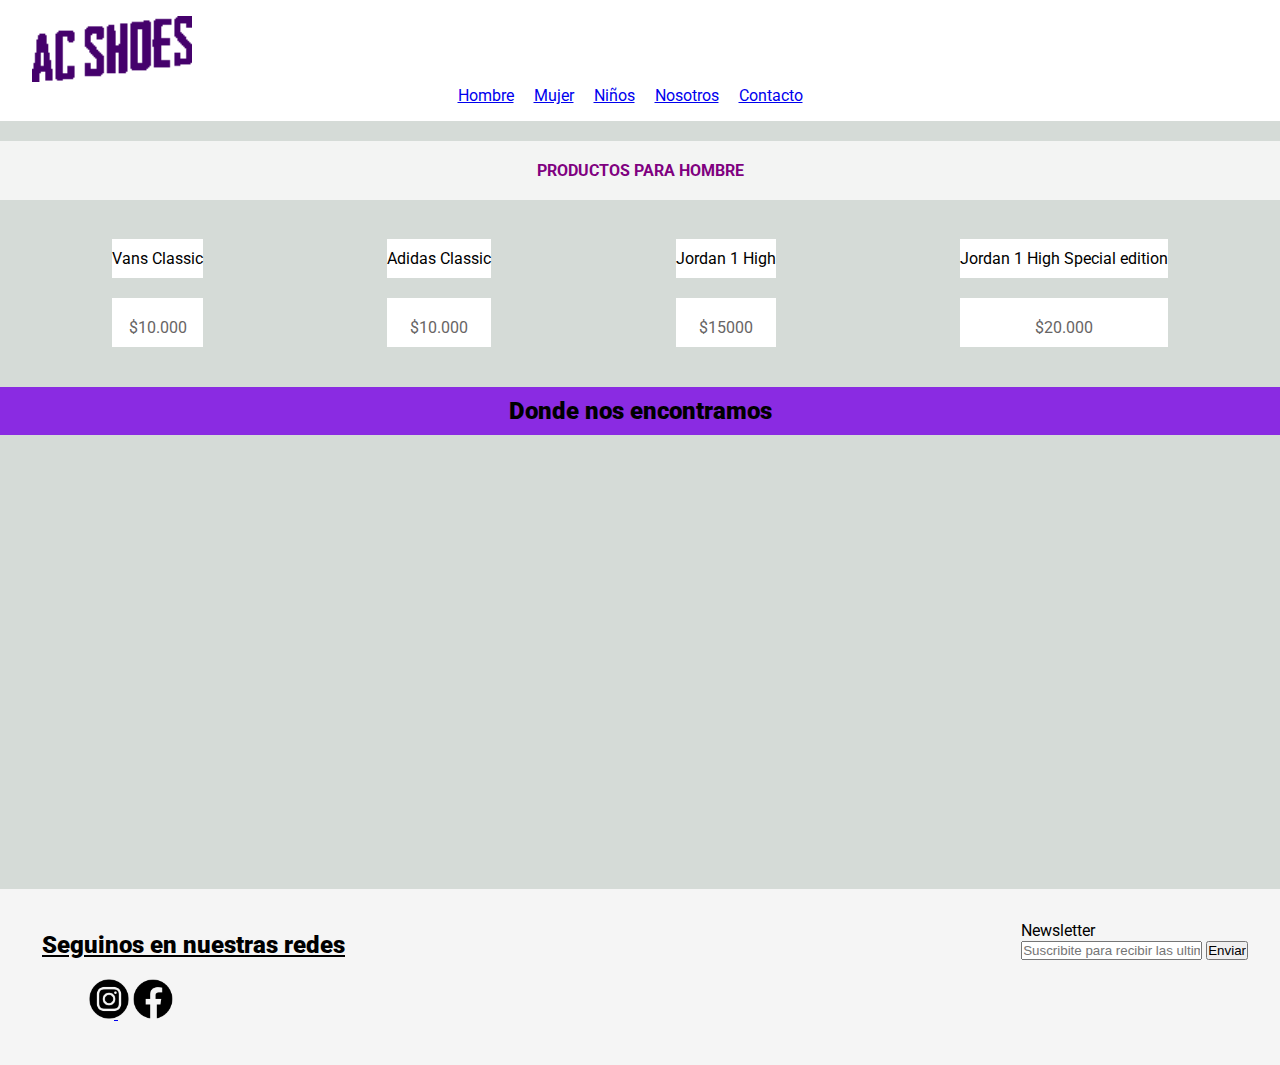
==== pages/hombres_zapatillas.html @ 7e98b357 "preentrega2" ====
<!DOCTYPE html>
<html lang="en">
<head>
    <meta charset="UTF-8">
    <meta http-equiv="X-UA-Compatible" content="IE=edge">
    <meta name="viewport" content="width=device-width, initial-scale=1.0">
    <title>AC SHOES</title>
    <link rel="shortcut icon" href="../img/logo_size_invert.jpg" type="image/x-icon">
    <link rel="stylesheet" href="../css/style.css">
</head>
<body>
    <!-- inicia nav -->
    <nav>
        <a href="../index.html">
        <img src="../img/logopagina.png" class="logo_tamano" alt="logo de ac shoes">
        </a>

        <div>
        <ul>
            <li>
                <a href="hombres_zapatillas.html">Hombre</a>
            </li>
            <li>
                <a href="mujeres.html">Mujer</a>
            </li>
            <li>
                <a href="ninos.html">Niños</a>
            </li>
            <li>
                <a href="nosotros.html">Nosotros</a>
            </li>
            <li>
                <a href="#contacto">Contacto</a>
            </li>
        </ul>
    </nav>
    <!-- ends nav -->


    <!-- inicia main -->
        <main id="productos">
            <h1>Productos para Hombre</h1>
            <section class="galeria ">
                <figure>
                    <img src="../img/productos_hombre/zapatillahombre1.jpg" alt="">
                    <figcaption>Vans Classic</figcaption>
                    <p class="price">$10.000</p>
                </figure>
    
                <figure>
                    <img src="../img/productos_Hombre/zapatillashombre2.jpg" alt="">
                    <figcaption>Adidas Classic</figcaption>
                    <p class="price">$10.000</p>
                </figure>
    
                <figure>
                    <img src="../img/productos_hombre/zapatillashombre3.jpg" alt="">
                    <figcaption>Jordan 1 High</figcaption>
                    <p class="price">$15000</p>
                </figure>
    
                <figure>
                    <img src="../img/productos_hombre/zapatillashombre4.jpg" alt="">
                    <figcaption>Jordan 1 High Special edition</figcaption>
                    <p class="price">$20.000</p>
                </figure>
            </section>

        <section>
            <!-- mapa -->
            <h2 class="fondo_h2"><b> Donde nos encontramos</b></h2>
            <iframe src="https://www.google.com/maps/embed?pb=!1m18!1m12!1m3!1d3284.063257222844!2d-58.436846900000006!3d-34.60256189999999!2m3!1f0!2f0!3f0!3m2!1i1024!2i768!4f13.1!3m3!1m2!1s0x95bcca7264433789%3A0xc6765a28fbd2fda0!2sLavalleja%20173%2C%20C1414%20DTC%2C%20Buenos%20Aires!5e0!3m2!1ses!2sar!4v1661990757368!5m2!1ses!2sar" width= 100% height="450" style="border:0;" allowfullscreen="" loading="lazy" referrerpolicy="no-referrer-when-downgrade"></iframe>
            <!-- ends mapa -->
        </section>

    </main>
    <!-- ends main -->

    <!-- inicia footer -->
    <footer>
        <div>
            <h2><b> <u> Seguinos en nuestras redes</u></b> </h2>
                <div class="logo_redes">
                    <a href="https://www.instagram.com/" target="_blank">
                        <img src="../img/instagram.png" class="tamano_icono icono_posicion" alt="icono de instagram">
                    </a>
                    <a href="https://www.facebook.com/"  target="_blank">
                        <img src="../img/facebook.png" class="tamano_icono icono_posicion" alt="icono de instagram">
                    </a>
                </div>
        </div>  

        <div>
        <form action="envio.php" id="contacto">
            <label for="mail">Newsletter</label>
                <div>
                    <input type="email" id="mail" placeholder="Suscribite para recibir las ultimas ofertas">
                    <input type="submit" value="Enviar">
                </div>
        </form>
        </div>

    </footer>
    <!-- ends footer -->
</body>
</html>
---- css/style.css ----
@import url('https://fonts.googleapis.com/css2?family=Roboto:wght@100&display=swap');

@media (max-width: 800px) {
    
    .contenedor{
        width: 100%;
        max-width: 1200px;
        margin: auto;
        display:grid;
        grid-template-columns: repeat(1, 1fr);
        grid-gap:50px;
        padding: 45px 0px;
    }

    .galeria{
        display: flex;
        flex-direction: column;
    }

    #pie {
        display: flex;
        width: 90%;
        grid-template-columns: repeat(1, 1fr);
        grid-gap:30px;
        padding: 35px 0px;
    }
}
    

body{ 
    background-color: #D5DBD7;
    font-family: 'Roboto', sans-serif;
}

*{
    margin: 0;
    padding: 0;
}

h1{
    display: flex;
    justify-content: center;
    font-size: 50px;
    animation-duration: 5s;
    animation-name: aparecer;
    animation-iteration-count: initial;
}

@keyframes aparecer{
    0%{opacity: 0;}
    100%{opacity: 1;}
}

nav{
    background-color: white;
    padding: 1em 2em;
    align-items: center;

}

nav ul{
    display: flex;
    justify-content: center;
    align-items: center;
    list-style: none;
}

nav ul li{
    margin-right: 20px;
}

h1{
    color: purple;
}

h2{
    padding: 10px
    
}

.fondo_h2{
    background-color: blueviolet;
}

.carrusel1{
    position: relative;
    top: 200px; left: 100px;
    
}

.foto_tamaño{
    width: 33.1%;
}

.foto_altura{
    max-height: 36.5em;
    padding: 0;
}

.tamano_icono{
    width: 2.5em;

}

figure img{
    max-width: 13em;
    max-height: 13em;
}


section h2{
    position: relative;
    text-align: center;
}

.foto_promociones{
    position: relative;
    left:  30%;
}

.icono_posicion{
    position: relative;
    left: 5%;
}

.logo_tamano{
    width: 10em;
}

main h1,p{
    text-transform: uppercase;
    font-size: 1rem;
    text-align: center;
    padding: 20px 0;
    background-color: rgba(255, 255, 255, .7);
    font-family: Roboto, sans-serif;
    margin: 20px 0;
}

.contenedor{
    display: grid;
    grid-template-columns: 10% 80% 10%;
    grid-template-rows: repeat(3, auto);
    grid-template-areas: 
    "nav nav nav"
    "productos productos productos"
    "pie pie pie";
}

#nav1{
    grid-area: nav;
}


#pie{
    grid-area: pie;
}

#productos{
    grid-area: productos;
}

#productos .galeria{
    margin: 20px;
    display: flex;
    justify-content: space-around;


}
    
#productos .galeria figure{
        text-align: center;
    } 

        #productos .galeria figure img{
            border-top-left-radius: 5px;
            border-top-right-radius: 5px;
        }

        #productos .galeria figure figcaption{
            font-size: 1rem;
            padding: 10px 0;
            background-color: white;
        }

        #productos .galeria p.price{
            color: #676565;
            padding-bottom: 10px;
            background-color: white;
        }


footer{
    display: flex;
    justify-content: space-between;
    background-color: whitesmoke;
    padding: 2em;
    
}

.logo_redes{
    position: relative;
    padding: 10px;
    left: 2em;
}
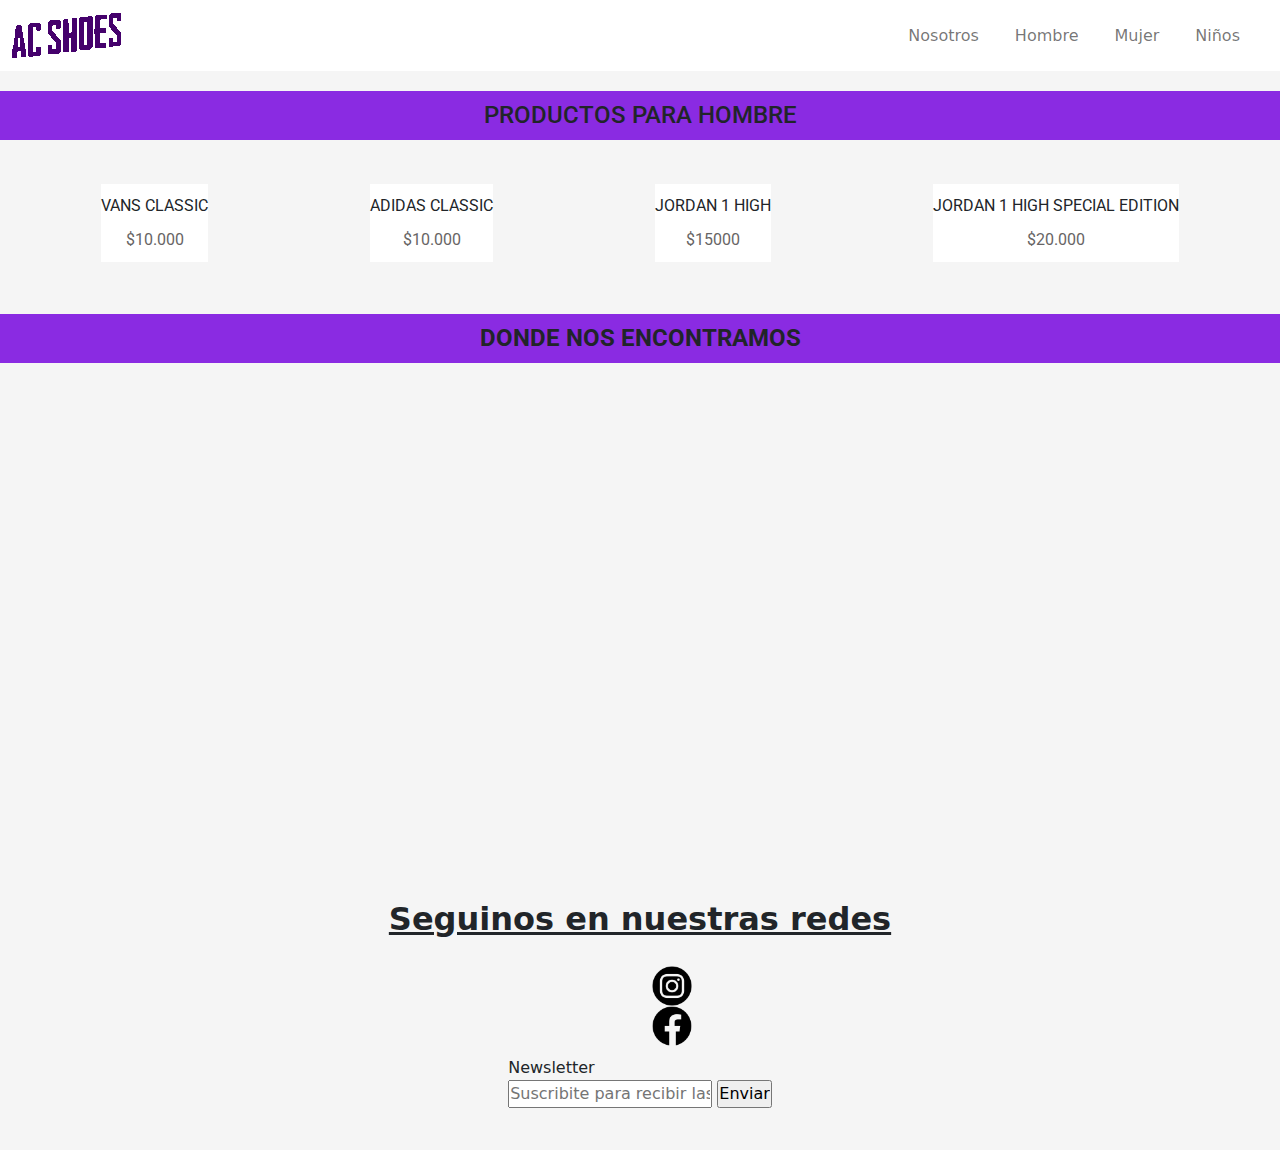
==== commit f47918ea: "3ra preentrega" ====
--- a/pages/hombres_zapatillas.html
+++ b/pages/hombres_zapatillas.html
@@ -6,38 +6,50 @@
     <meta name="viewport" content="width=device-width, initial-scale=1.0">
     <title>AC SHOES</title>
     <link rel="shortcut icon" href="../img/logo_size_invert.jpg" type="image/x-icon">
+    <!-- mi css -->
     <link rel="stylesheet" href="../css/style.css">
+
+    <!-- Bootstrap CSS -->
+    <link rel="stylesheet" href="../css/bootstrap.min.css">
 </head>
 <body>
     <!-- inicia nav -->
-    <nav>
-        <a href="../index.html">
-        <img src="../img/logopagina.png" class="logo_tamano" alt="logo de ac shoes">
-        </a>
-
-        <div>
-        <ul>
-            <li>
-                <a href="hombres_zapatillas.html">Hombre</a>
-            </li>
-            <li>
-                <a href="mujeres.html">Mujer</a>
-            </li>
-            <li>
-                <a href="ninos.html">Niños</a>
-            </li>
-            <li>
-                <a href="nosotros.html">Nosotros</a>
-            </li>
-            <li>
-                <a href="#contacto">Contacto</a>
-            </li>
-        </ul>
-    </nav>
+   <nav class="navbar navbar-expand-md navbar-light bg-violet">
+        <div class="container-fluid">
+          <a class="navbar-brand" href="../index.html">
+            <img src="../img/logopagina.png" alt="" >
+          </a>
+          <button class="navbar-toggler" type="button" data-bs-toggle="collapse" data-bs-target="#navbarSupportedContent" aria-controls="navbarSupportedContent" aria-expanded="false" aria-label="Toggle navigation">
+            <svg viewBox="0 0 100 80" width="40" height="40" >
+              <rect width="100" height="10"></rect>
+              <rect y="30" width="100" height="10"></rect>
+              <rect y="60" width="100" height="10"></rect>
+            </svg>
+          </button>
+          <div class="collapse navbar-collapse" id="navbarSupportedContent">
+            <ul class="navbar-nav ms-auto mb-2 mb-lg-0 ">
+              <li class="nav-item">
+                <a class="nav-link" aria-current="page" href="nosotros.html">Nosotros</a>
+              </li>
+              <li class="nav-item">
+                <a class="nav-link" href="hombres_zapatillas.html">Hombre</a>
+              </li>
+              <li class="nav-item">
+                <a class="nav-link" href="mujeres.html">Mujer</a>
+              </li>
+              <li class="nav-item">
+                <a class="nav-link" href="ninos.html">Niños</a>
+              </li>
+            </ul>
+          </div>
+        </div>
+      </nav>
     <!-- ends nav -->
 
 
     <!-- inicia main -->
+
+    <div class="contenedor">
         <main id="productos">
             <h1>Productos para Hombre</h1>
             <section class="galeria ">
@@ -77,7 +89,7 @@
     <!-- ends main -->
 
     <!-- inicia footer -->
-    <footer>
+    <footer id="pie">
         <div>
             <h2><b> <u> Seguinos en nuestras redes</u></b> </h2>
                 <div class="logo_redes">
@@ -99,8 +111,11 @@
                 </div>
         </form>
         </div>
+        
 
     </footer>
+    </div>
     <!-- ends footer -->
+    <script src="../js/bootstrap.min.js"></script> 
 </body>
 </html>--- a/css/style.css
+++ b/css/style.css
@@ -1,5 +1,5 @@
 
-@import url('https://fonts.googleapis.com/css2?family=Roboto:wght@100&display=swap');
+@import url('https://fonts.googleapis.com/css2?family=Roboto:wght@300&display=swap');
 
 @media (max-width: 800px) {
     
@@ -9,7 +9,6 @@
         margin: auto;
         display:grid;
         grid-template-columns: repeat(1, 1fr);
-        grid-gap:50px;
         padding: 45px 0px;
     }
 
@@ -41,10 +40,11 @@
 h1{
     display: flex;
     justify-content: center;
-    font-size: 50px;
+    font-size: 1rem;
     animation-duration: 5s;
     animation-name: aparecer;
     animation-iteration-count: initial;
+    background-color: blueviolet;
 }
 
 @keyframes aparecer{
@@ -54,7 +54,7 @@
 
 nav{
     background-color: white;
-    padding: 1em 2em;
+    padding: 10px;
     align-items: center;
 
 }
@@ -70,14 +70,9 @@
     margin-right: 20px;
 }
 
-h1{
-    color: purple;
-}
-
-h2{
-    padding: 10px
-    
-}
+h2, h1{
+    padding: 10px;
+    }
 
 .fondo_h2{
     background-color: blueviolet;
@@ -89,8 +84,10 @@
     
 }
 
-.foto_tamaño{
-    width: 33.1%;
+.foto_tamano{
+    width: 50%;
+    max-height: 1000px;
+    margin:0 auto;
 }
 
 .foto_altura{
@@ -100,7 +97,6 @@
 
 .tamano_icono{
     width: 2.5em;
-
 }
 
 figure img{
@@ -115,43 +111,62 @@
 }
 
 .foto_promociones{
-    position: relative;
-    left:  30%;
-}
-
+   display: flex;
+   justify-content: center;
+}
+
+.promociones{
+    display: flex;
+    justify-content: center;
+    margin: 0 auto;
+}
 .icono_posicion{
-    position: relative;
-    left: 5%;
+    display: flex;
+    margin: 0 auto;
+    justify-content: space-between;
 }
 
 .logo_tamano{
     width: 10em;
-}
-
-main h1,p{
+    display: flex;
+    justify-content: center;
+    align-items: center;
+}
+
+main {
     text-transform: uppercase;
+    text-align: center;
+    font-family: Roboto, sans-serif;
+    margin: 20px 0;
+}
+
+#descripcion {
     font-size: 1rem;
     text-align: center;
-    padding: 20px 0;
-    background-color: rgba(255, 255, 255, .7);
-    font-family: Roboto, sans-serif;
-    margin: 20px 0;
-}
+    padding: 10px;
+
+}
+
 
 .contenedor{
     display: grid;
     grid-template-columns: 10% 80% 10%;
-    grid-template-rows: repeat(3, auto);
+    grid-template-rows: repeat(2, auto);
+    background-color: whitesmoke;
     grid-template-areas: 
-    "nav nav nav"
     "productos productos productos"
     "pie pie pie";
 }
 
+main h1, section h2{
+    font-size: 1.5rem;
+   font-family: Roboto, sans-serif;
+
+}
+
 #nav1{
     grid-area: nav;
 }
-
 
 #pie{
     grid-area: pie;
@@ -193,7 +208,10 @@
 
 footer{
     display: flex;
-    justify-content: space-between;
+    justify-content: center;
+    align-items: center;
+    flex-direction: column;
+    margin: 10px;
     background-color: whitesmoke;
     padding: 2em;
     
